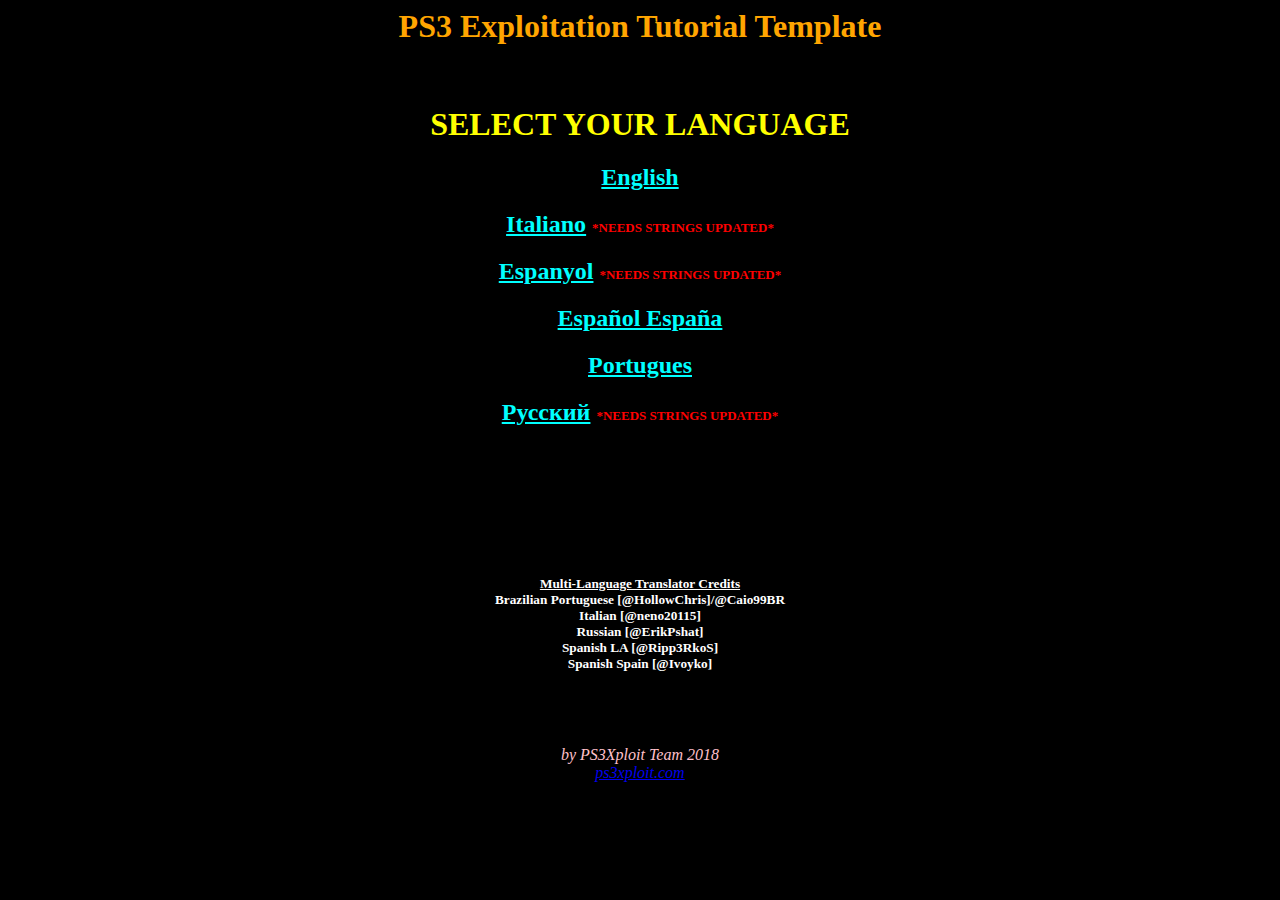
==== index.html @ efa6aaaf "esc0rtd3w: ps3xploit_pett_v009--multilang-test6.rar [twitter]" ====
﻿<!-- Welcome To Wonderful Things! -->
<!-- PS3Xploit Team 2018 / ps3xploit.com -->

<!-- Multi-Language Front-End thanks to @neno20115 -->

<!-- <!DOCTYPE HTML> -->

<html>
<head>
<title>PS3Xploit Tutorial Template -[ ps3xploit.com ]-</title>
<meta http-equiv="Content-Type" content="text/html; charset=utf-8">
</head>
<body style="background-color: black;">
<h1 style="color: orange; text-align:center;">PS3 Exploitation Tutorial Template</h1><br>
<h1 style="color: yellow; text-align:center;">SELECT YOUR LANGUAGE</h1>
<h2 style="text-align:center;"><a style="color: cyan;" href="files/index_english_us.html">English</a></h2>
<h2 style="text-align:center;"><a style="color: cyan;" href="files/index_italiano.html">Italiano</a> <font color="red" size="2">*NEEDS STRINGS UPDATED*</font></h2>
<h2 style="text-align:center;"><a style="color: cyan;" href="files/index_espanyol_la.html">Espanyol</a> <font color="red" size="2">*NEEDS STRINGS UPDATED*</font></h2>
<h2 style="text-align:center;"><a style="color: cyan;" href="files/index_espanol_espana.html">Español España</a></h2>
<h2 style="text-align:center;"><a style="color: cyan;" href="files/index_portugues_br.html">Portugues</a></h2>
<h2 style="text-align:center;"><a style="color: cyan;" href="files/index_russian.html">Русский</a> <font color="red" size="2">*NEEDS STRINGS UPDATED*</font></h2>
<br>
<br>
<br>
<br>
<br>
<br>
<h5 style="text-align:center;"><a style="color: white;">
<u>Multi-Language Translator Credits</u><br>
Brazilian Portuguese [@HollowChris]/@Caio99BR<br>
Italian [@neno20115]<br>
Russian [@ErikPshat]<br>
Spanish LA [@Ripp3RkoS]<br>
Spanish Spain [@Ivoyko]<br>
</a></h5>
<br>
<br>
<p style="font-style:italic; color: pink; text-align:center;" >by PS3Xploit Team 2018 <br> <a href="http://ps3xploit.com">ps3xploit.com</a></p>
</body>
</html>
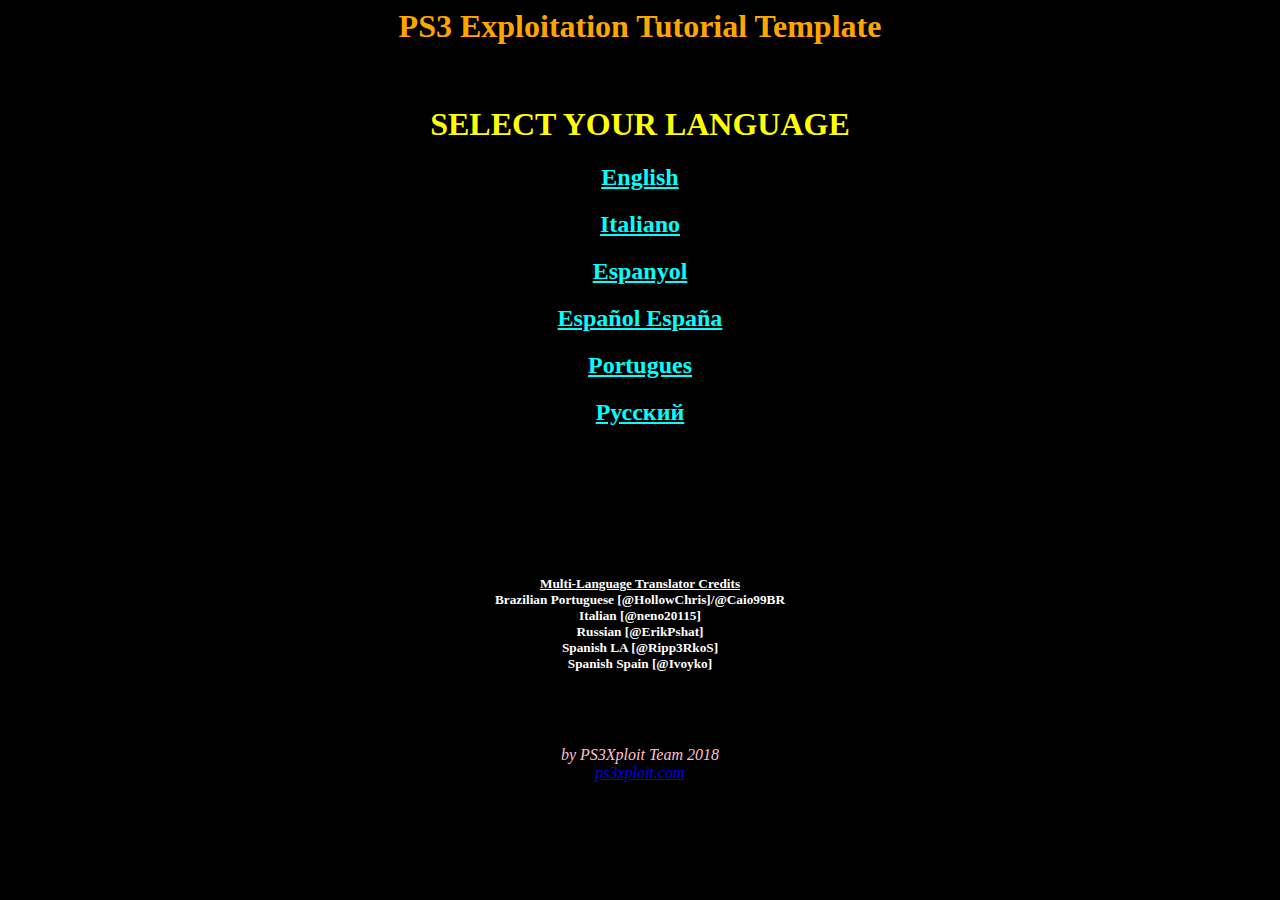
==== commit 54d5b361: "ErikPshat: ps3xploit_pett_v009--multilang-test8.zip [twitter]" ====
--- a/index.html
+++ b/index.html
@@ -14,11 +14,11 @@
 <h1 style="color: orange; text-align:center;">PS3 Exploitation Tutorial Template</h1><br>
 <h1 style="color: yellow; text-align:center;">SELECT YOUR LANGUAGE</h1>
 <h2 style="text-align:center;"><a style="color: cyan;" href="files/index_english_us.html">English</a></h2>
-<h2 style="text-align:center;"><a style="color: cyan;" href="files/index_italiano.html">Italiano</a> <font color="red" size="2">*NEEDS STRINGS UPDATED*</font></h2>
-<h2 style="text-align:center;"><a style="color: cyan;" href="files/index_espanyol_la.html">Espanyol</a> <font color="red" size="2">*NEEDS STRINGS UPDATED*</font></h2>
-<h2 style="text-align:center;"><a style="color: cyan;" href="files/index_espanol_espana.html">Español España</a></h2>
+<h2 style="text-align:center;"><a style="color: cyan;" href="files/index_italiano.html">Italiano</a></h2>
+<h2 style="text-align:center;"><a style="color: cyan;" href="files/index_espanyol_la.html">Espanyol</a></h2>
+<h2 style="text-align:center;"><a style="color: cyan;" href="files/index_espanol_sp.html">Español España</a></h2>
 <h2 style="text-align:center;"><a style="color: cyan;" href="files/index_portugues_br.html">Portugues</a></h2>
-<h2 style="text-align:center;"><a style="color: cyan;" href="files/index_russian.html">Русский</a> <font color="red" size="2">*NEEDS STRINGS UPDATED*</font></h2>
+<h2 style="text-align:center;"><a style="color: cyan;" href="files/index_russian.html">Русский</a></h2>
 <br>
 <br>
 <br>
